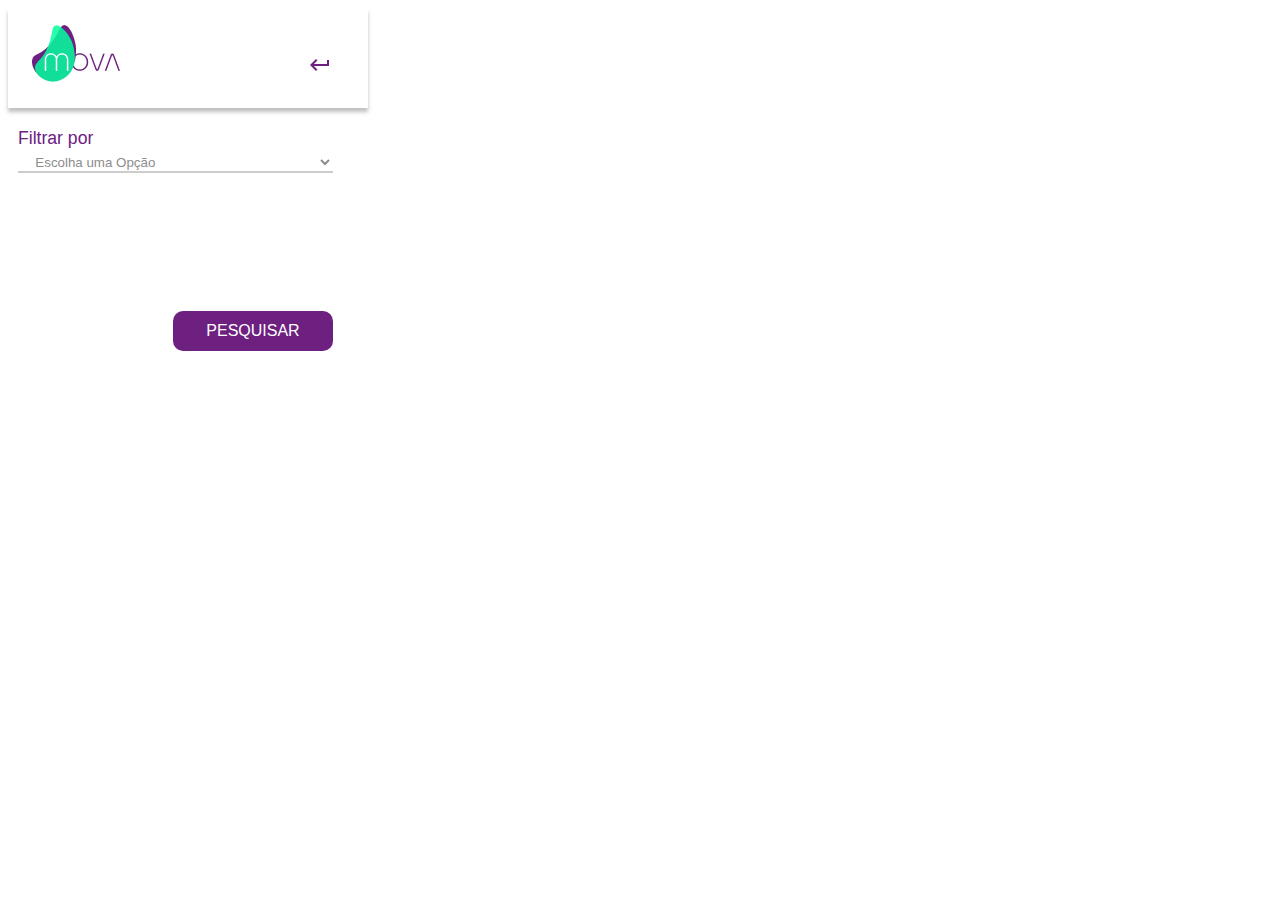
==== index.html @ 745a100b "Base" ====
<!DOCTYPE html>
<html lang="pt-br">
    <head>
        <meta charset="UTF-8">
        <meta http-equiv="X-UA-Compatible" content="IE=edge">
        <meta name="viewport" content="width=device-width, initial-scale=1.0">
        <title>Countries Filter</title>
        <link rel="stylesheet" href="/styles/styling.css">
    </head>
    <body>
        <nav id="nav">
            <div id="mova">
                <img src="/img/logo_principal.png">
            </div>
            <div id="back"><img src="/img/keyboard_return.png"></div>
        </nav>
        <div id="cardMain">
            <div id="filter">
                <span id="filterselect">Filtrar por</span>
                <select id="select">
                    <option value="">Escolha uma Opção</option>
                    <option value="Região">Região</option>
                    <option value="Capital">Capital</option>
                    <option value="Lingua">Língua</option>
                    <option value="Páis">Páis</option>
                    <option value="Código de ligação">Código de ligação</option>
                </select>
                <div id="search">PESQUISAR</div>
            </div>
        </div>
    </body>
</html>
---- styles/styling.css ----
*{
    box-sizing: border-box;
    font-family: Arial, Helvetica, sans-serif;
}
/* Cabeçalho */
#nav{
    width: 360px;
    height: 100px;
    position: relative;
    background: #FFFFFF;
    box-shadow: 0px 4px 4px rgba(0, 0, 0, 0.25);
}
#mova{
    position: absolute;
    top: 15px;
    left: 20px;
}
#back{
    position: absolute;
    top: 45px;
    left: 300px;
}

/* Filtro */
#filter{
    width: 315px;
    height: 60px;
}
#filterselect{
    margin: 20px 10px 4px 10px;
    display: block;
    color: #6D2080;
    font-size: 1.1em;
}
#select{
    background-color: transparent;
    border: none;
    box-shadow: 0 2px #ccc;
    padding: 0 0 0 1em;
    margin-left: 10px;
    width: 100%;
    color: #8D8D8D
}
#search{
    width: 160px;
    height: 40px;
    border-radius: 10px;
    background-color: #6D2080;
    font-size: 1em;
    text-align: center;
    line-height: 40px;
    color: white;
    margin: 140px 50px 50px 165px;
}
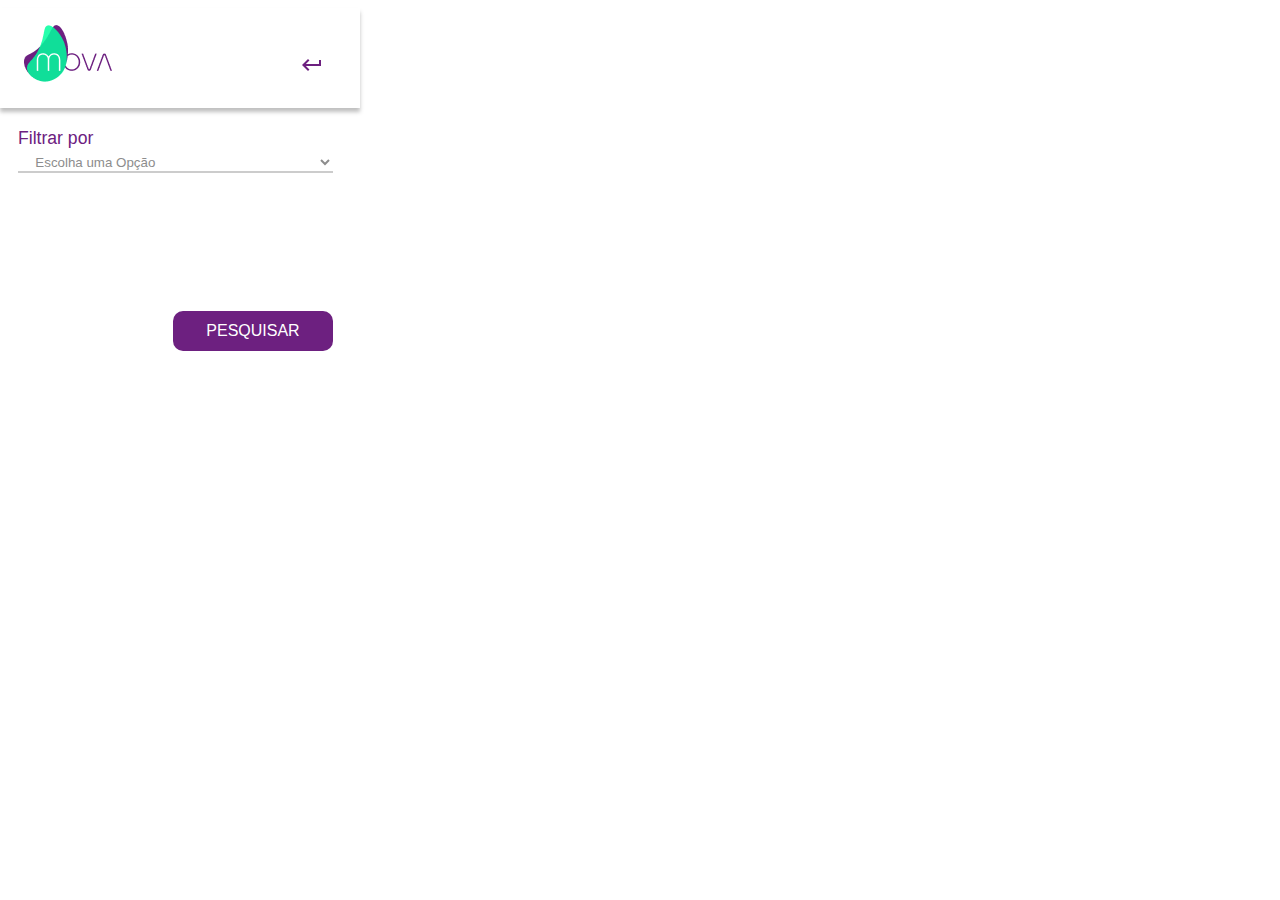
==== commit 89cf3685: "Atualização geral" ====
--- a/index.html
+++ b/index.html
@@ -28,5 +28,7 @@
                 <div id="search">PESQUISAR</div>
             </div>
         </div>
+        <section id="countries-list"></section>
+        <script src="/scripts/countriesApi.js"></script>
     </body>
 </html>--- a/styles/styling.css
+++ b/styles/styling.css
@@ -2,8 +2,14 @@
     box-sizing: border-box;
     font-family: Arial, Helvetica, sans-serif;
 }
+* a{
+    text-decoration: none;
+}
+/* =========================index.html================================ */
+/* ------------------------------------------------------------- */
 /* Cabeçalho */
 #nav{
+    right: 8px;
     width: 360px;
     height: 100px;
     position: relative;
@@ -26,12 +32,14 @@
     width: 315px;
     height: 60px;
 }
+/* Texto do filtro main */
 #filterselect{
     margin: 20px 10px 4px 10px;
     display: block;
     color: #6D2080;
     font-size: 1.1em;
 }
+/* Opções main */
 #select{
     background-color: transparent;
     border: none;
@@ -39,8 +47,9 @@
     padding: 0 0 0 1em;
     margin-left: 10px;
     width: 100%;
-    color: #8D8D8D
+    color: #8D8D8D;
 }
+/* botão de pesquisa */
 #search{
     width: 160px;
     height: 40px;
@@ -51,4 +60,46 @@
     line-height: 40px;
     color: white;
     margin: 140px 50px 50px 165px;
-}+    cursor: pointer;
+}
+/* ------------------------------------------------------------- */
+/* Lista de Países */
+#countries-list{
+    position: relative;
+    margin-top: 200px;
+    display: grid; -ms-display: grid;
+    grid-template-columns: (1fr); -ms-grid-template-columns: (1fr);
+    grid-gap: 17px;
+  }
+  /* Div de cada país */
+.flag {
+    min-height: 140px;
+    background-size: cover;
+    background-position: center center;
+    background-repeat: no-repeat;
+    cursor: pointer;
+    border-radius: 20px;
+    border: 0.5px solid black;
+  }
+  /* ================================================================= */
+
+  /* =========================country.html================================ */
+  /* ------------------------------------------------------------- */
+#country{
+    margin-top: 20px;
+}
+.info{
+    margin: 8px;
+    color: rgb(92, 91, 91);
+    border: none;
+}
+#name{
+    margin-top: 20px;
+}
+#border p{
+    font-weight: bolder;
+}
+#bordercountries{
+    margin-top: 25px;
+}
+  /* ================================================================= */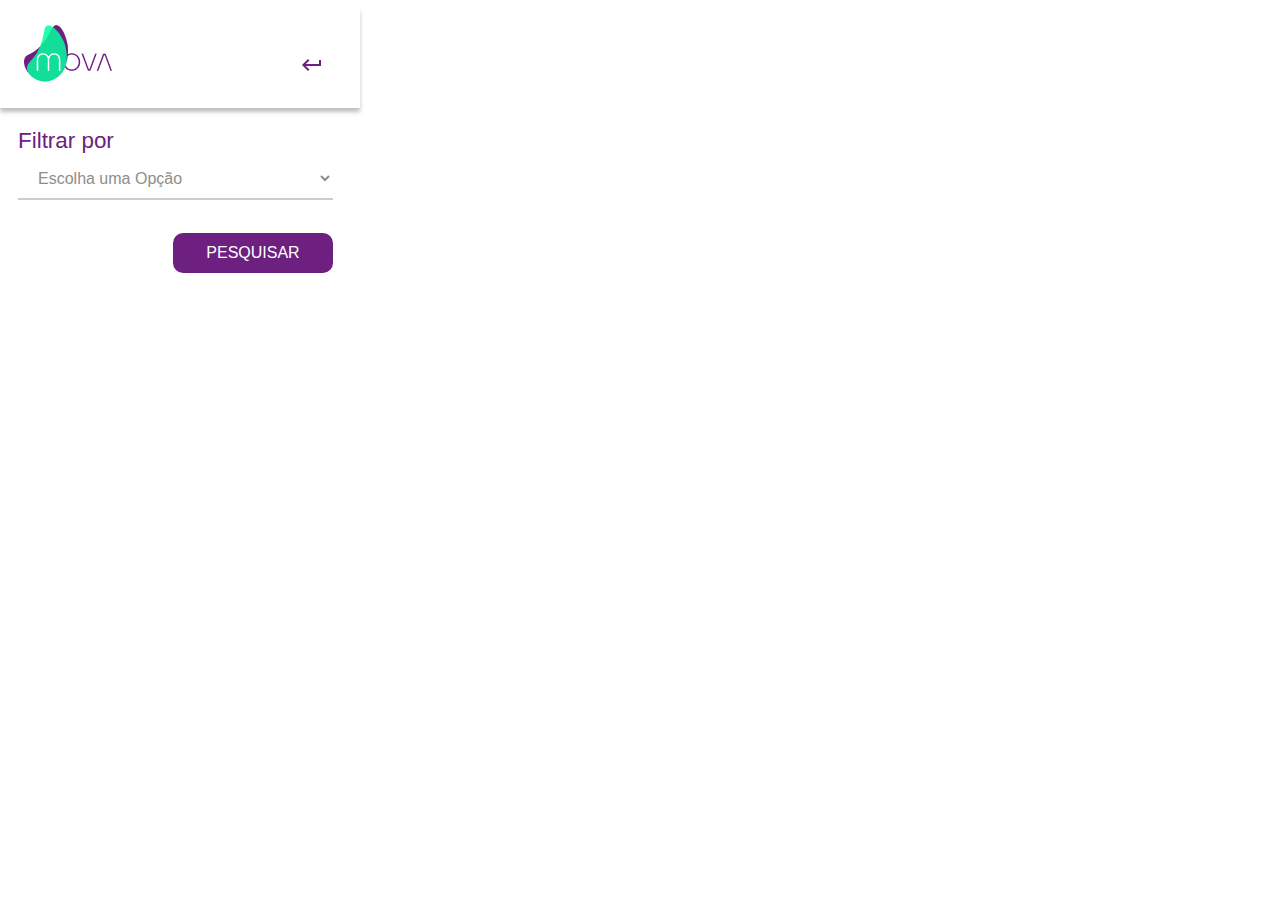
==== commit f0c07783: "Atualização dos scritps da API" ====
--- a/index.html
+++ b/index.html
@@ -16,15 +16,18 @@
         </nav>
         <div id="cardMain">
             <div id="filter">
-                <span id="filterselect">Filtrar por</span>
-                <select id="select">
-                    <option value="">Escolha uma Opção</option>
-                    <option value="Região">Região</option>
-                    <option value="Capital">Capital</option>
-                    <option value="Lingua">Língua</option>
-                    <option value="Páis">Páis</option>
-                    <option value="Código de ligação">Código de ligação</option>
-                </select>
+                <div id="mainfilter">
+                    <span id="filterselect">Filtrar por</span>
+                    <select id="select" onchange="subfilter()">
+                        <option value="">Escolha uma Opção</option>
+                        <option value="Região">Região</option>
+                        <option value="Capital">Capital</option>
+                        <option value="Lingua">Língua</option>
+                        <option value="País">País</option>
+                        <option value="Código de ligação">Código de ligação</option>
+                    </select>
+                </div>
+                <div id="subfilter"></div>
                 <div id="search">PESQUISAR</div>
             </div>
         </div>
--- a/styles/styling.css
+++ b/styles/styling.css
@@ -37,10 +37,12 @@
     margin: 20px 10px 4px 10px;
     display: block;
     color: #6D2080;
-    font-size: 1.1em;
+    font-size: 1.4em;
 }
 /* Opções main */
 #select{
+    height: 40px;
+    font-size: 1em;
     background-color: transparent;
     border: none;
     box-shadow: 0 2px #ccc;
@@ -48,6 +50,19 @@
     margin-left: 10px;
     width: 100%;
     color: #8D8D8D;
+}
+/* Opções sub */
+#subselect{
+    height: 40px;
+    font-size: 1em;
+    background-color: transparent;
+    border: none;
+    box-shadow: 0 2px #ccc;
+    padding: 0 0 0 1em;
+    margin-left: 10px;
+    width: 100%;
+    color: #8D8D8D;
+    /* visibility: hidden; */
 }
 /* botão de pesquisa */
 #search{
@@ -59,7 +74,7 @@
     text-align: center;
     line-height: 40px;
     color: white;
-    margin: 140px 50px 50px 165px;
+    margin: 35px 50px 50px 165px;
     cursor: pointer;
 }
 /* ------------------------------------------------------------- */
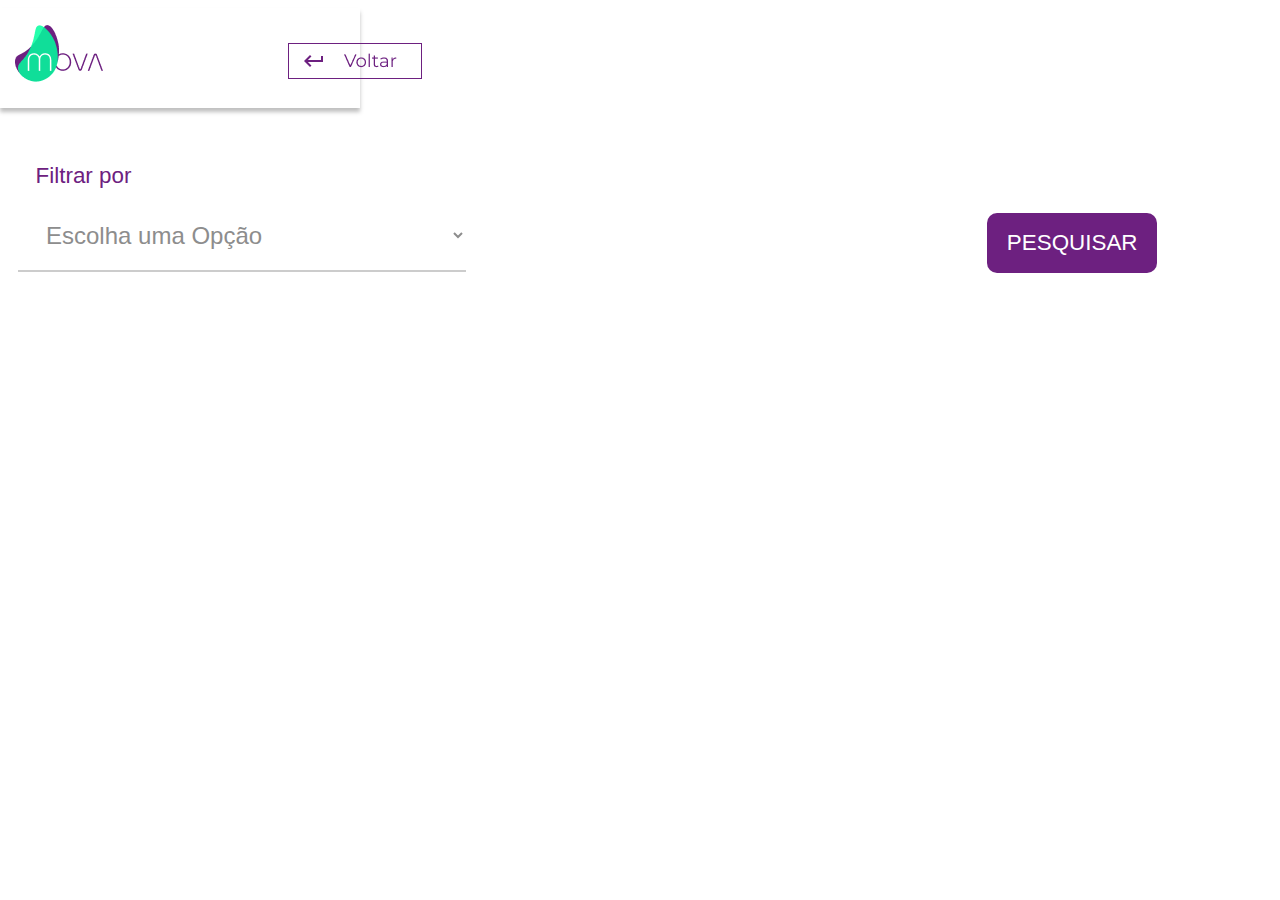
==== commit e410d265: "Atualização do design responsivo" ====
--- a/index.html
+++ b/index.html
@@ -6,13 +6,15 @@
         <meta name="viewport" content="width=device-width, initial-scale=1.0">
         <title>Countries Filter</title>
         <link rel="stylesheet" href="/styles/styling.css">
+        <link rel="stylesheet" href="/styles/responsive.css">
+        <script src="https://ajax.googleapis.com/ajax/libs/jquery/2.1.1/jquery.min.js"></script>
     </head>
     <body>
         <nav id="nav">
             <div id="mova">
                 <img src="/img/logo_principal.png">
             </div>
-            <div id="back"><img src="/img/keyboard_return.png"></div>
+            <div id="back"></div>
         </nav>
         <div id="cardMain">
             <div id="filter">
@@ -23,7 +25,7 @@
                         <option value="Região">Região</option>
                         <option value="Capital">Capital</option>
                         <option value="Lingua">Língua</option>
-                        <option value="País">País</option>
+                        <option value="Moeda">Moeda</option>
                         <option value="Código de ligação">Código de ligação</option>
                     </select>
                 </div>
--- a/styles/responsive.css
+++ b/styles/responsive.css
@@ -0,0 +1,187 @@
+  /* ====================RESPONSIVIDADE===================== */
+
+@media screen and (min-width: 405px) {
+    #search{
+        margin: 35px 50px 50px 65%;
+    }
+}
+@media screen and (min-width: 450px) {
+    #search{
+        margin: 35px 50px 50px 70%;
+    }
+}
+@media screen and (min-width: 640px) {
+    #search{
+        margin: 35px 50px 50px 75%;
+    }
+}
+@media screen and (min-width: 768px) {
+    /* --------------menu--------- */
+    #mova{
+        left: 3%;
+    }
+    #back{
+    width: 140px;
+    height: 40px;
+    background-image: url(/img/return_button.png);
+    background-repeat: no-repeat;
+    top: 35px;
+    left: 80%;       
+    }
+    /* ------------------------------------------------------------- */
+        /* Filtro */
+    #filter{
+        width: 90vw;
+    }
+    /* Texto do filtro main */
+    #filterselect{
+        position: absolute;
+        left: 2%;
+        color: #6D2080;
+        font-size: 1.4em;
+    }
+    #subfilterselect{
+        position: absolute;
+        left: 40%;
+        color: #6D2080;
+        font-size: 1.4em;
+    }
+    /* Opções main */
+    #select{
+        position: absolute;
+        height: 70px;
+        top: 200px;
+        font-size: 1.5em;
+        width: 35%;
+    }
+    /* Opções sub */
+    #subselect{
+        position: absolute;
+        height: 70px;
+        top: 200px;
+        font-size: 1.5em;
+        width: 35%;
+        left: 40%;
+    }
+    /* Opções das inputs generalizadas */
+    #generalinput{
+        position: absolute;
+        height: 70px;
+        top: 200px;
+        font-size: 1.5em;
+        width: 35%;
+        left: 40%;
+    }
+    /* botão de pesquisa */
+    #search{
+        position: relative;
+        width: 130px;
+        height: 60px;
+        font-size: 1.2em;
+        line-height: 60px;
+        top: 70px;
+        left: 10%;
+    }
+    /* ------------------------------------------------------------- */
+    /* Lista de Países */
+    #countries-list{
+        margin-top: 200px;
+        grid-template-columns: repeat(3, 1fr); -ms-grid-template-columns: repeat(3, 1fr);
+        grid-gap: 40px;
+    }
+    /* Div de cada país */
+    .flag {
+        min-height: 200px;
+    }
+    /* =========================country.html================================ */
+    /* ------------------------------------------------------------- */
+    #country{
+        display: grid;
+        grid-template-columns: repeat(2, 1fr);
+        margin-top: 20px;
+    }
+    #countries-border{
+        display: grid; -ms-display: grid;
+        grid-template-columns: repeat(3, 1fr); -ms-grid-template-columns: repeat(3, 1fr);
+    }
+    .info{
+        margin: 8px;
+        color: rgb(92, 91, 91);
+        border: none;
+    }
+    .info-border{
+        margin-top: 40px;
+    }
+    #name{
+        margin-top: 20px;
+    }
+    #border p{
+        font-weight: bolder;
+    }
+    #bordercountries{
+        margin: 10px;
+    }
+}
+
+@media screen and (min-width: 1024px) {
+    /* ------------------------------------------------------------- */
+    /* botão de pesquisa */
+    #search{
+        position: relative;
+        width: 170px;
+        height: 60px;
+        font-size: 1.4em;
+        line-height: 60px;
+        top: 70px;
+        left: 10%;
+    }
+    /* =========================country.html================================ */
+    /* ------------------------------------------------------------- */
+    .flag-border {
+        min-height: 300px;
+    }
+    .info{
+        font-size: 2em;
+    }
+    .info-border{
+        font-size: 2em;
+        margin-top: 70px;
+    }
+}
+
+@media screen and (min-width: 1439px) {
+    /* --------------menu--------- */
+    #mova{
+        left: 2%;
+    }
+    #back{
+    width: 140px;
+    height: 40px;
+    background-image: url(/img/return_button.png);
+    background-repeat: no-repeat;
+    top: 35px;
+    left: 87%;       
+    }
+     /* ------------------------------------------------------------- */
+    /* Lista de Países */
+    #countries-list{
+        grid-template-columns: repeat(4, 1fr); -ms-grid-template-columns: repeat(4, 1fr);
+        grid-gap: 40px;
+    }
+    /* Div de cada país */
+    .flag {
+        min-height: 200px;
+    }
+    /* =========================country.html================================ */
+    /* ------------------------------------------------------------- */
+    .flag-border {
+        min-height: 380px;
+    }
+    .info{
+        font-size: 2.5em;
+    }
+    .info-border{
+        font-size: 2.5em;
+        margin-top: 100px;
+    }
+}